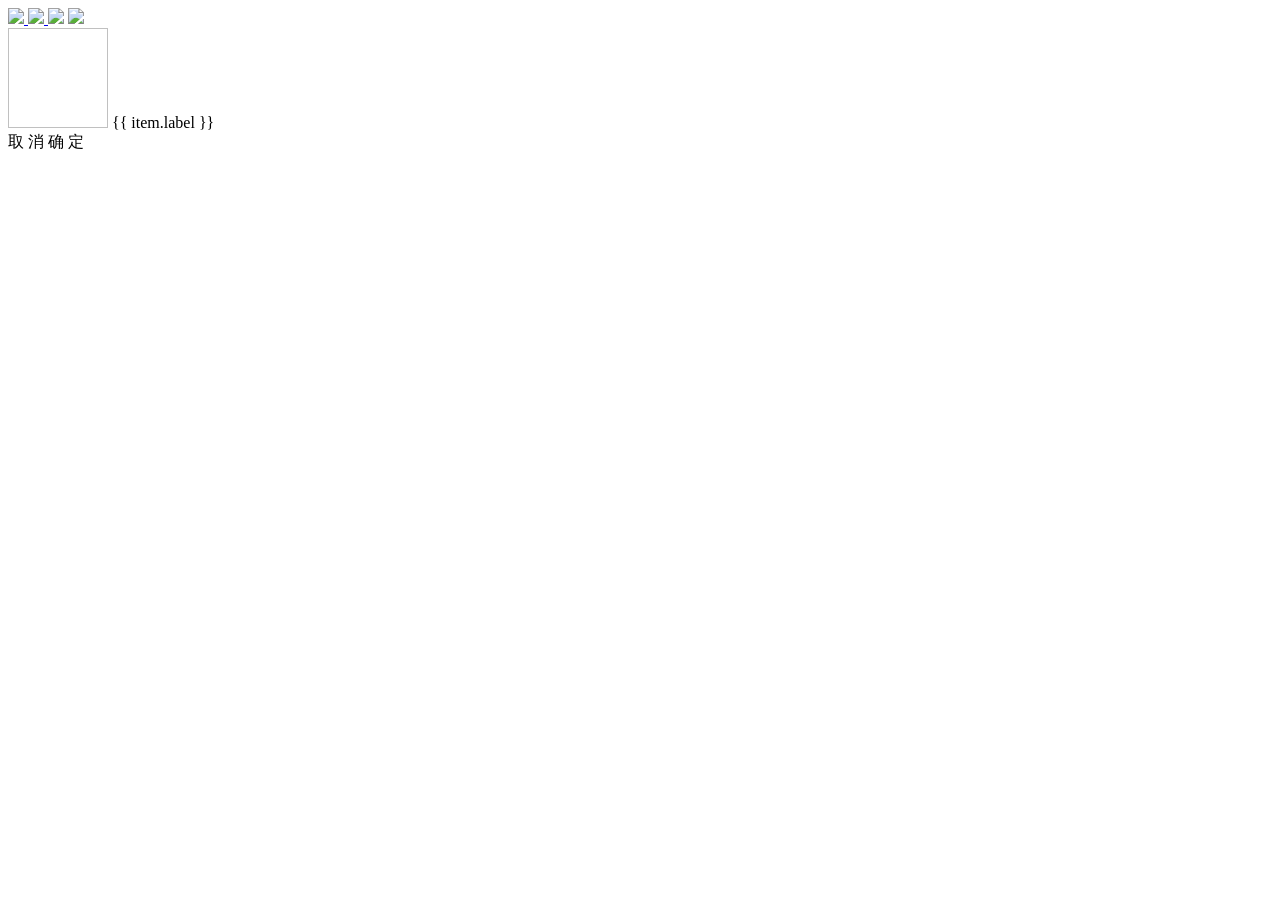
==== src/main/resources/templates/index.html @ 6a4d09f3 "修改readme文档" ====
<!doctype html>
<html lang="zh-CN">
<head>
    <meta charset="UTF-8">
    <meta name="viewport"
          content="width=device-width, user-scalable=no, initial-scale=1.0, maximum-scale=1.0, minimum-scale=1.0">
    <meta http-equiv="X-UA-Compatible" content="ie=edge">
    <title>连接数据库</title>
    <link rel="icon" type="image/x-icon" href="/icon/favicon.ico">
    <script src="/js/axios.min.js"></script>
    <script src="/js/vue.js"></script>
    <!-- 引入样式 -->
    <link rel="stylesheet" href="/css/element.css">
    <link rel="stylesheet" href="/css/normalize.css">
    <!-- 引入组件库 -->
    <script src="/js/element.js"></script>

    <link rel="stylesheet" href="/css/index.css">

</head>
<body>
<div id="app">
    <div class="container">
        <div class="action-items">
            <el-tooltip class="item" effect="dark" content="前往Gitee" placement="bottom">
                <a href="https://gitee.com/geqian618/DbSnap">
                    <img src="/icon/svg/gitee.svg" width="35">
                </a>
            </el-tooltip>
            <el-tooltip class="item" effect="dark" content="前往Github" placement="bottom">
                <a href="https://github.com/geqian618/DBSnap">
                    <img src="/icon/svg/github.svg" width="35">
                </a>
            </el-tooltip>

            <el-popover placement="bottom" width="300" trigger="hover">
                <img src="/images/赞赏码.jpg" width="300">
                <img slot="reference" src="/icon/svg/admire.svg" width="35">
            </el-popover>

        </div>
        <div class="icon-grid">
            <div v-if="item.developed" class="icon-item unselectable" @click="selectDatabase(item)"
                 v-for="(item, index) in options"
                 :key="index">
                <img :src="item.icon" width="100" height="100" alt=""/>
                <span>{{ item.label }}</span>
            </div>
        </div>
    </div>

    <el-dialog v-loading="loading"
               element-loading-text="正在加载中..."
               element-loading-spinner="el-icon-loading"
               element-loading-background="rgba(0, 0, 0, 0.8)"
               width="600px"
               title="数据源"
               @close="closeDialog"
               :visible.sync="dialogFormVisible">
        <el-form :model="form" :rules="rules" ref="ruleForm">
            <el-form-item v-show="form.hostVisible" label="主机" :label-width="formLabelWidth" prop="host">
                <el-input v-model="form.host" placeholder="请输入主机"></el-input>
            </el-form-item>

            <el-form-item v-show="form.portVisible" label="端 口" :label-width="formLabelWidth" prop="port">
                <el-input v-model="form.port" placeholder="请输入端口号"></el-input>
            </el-form-item>

            <el-form-item v-show="form.databaseVisible" :label="form.label" :label-width="formLabelWidth"
                          prop="database">
                <el-input v-model="form.database" :placeholder="'请输入'+ form.label"></el-input>
            </el-form-item>

            <el-form-item v-show="form.usernameVisible" label="用户名" :label-width="formLabelWidth" prop="username">
                <el-input v-model="form.username" placeholder="请输入用户名"></el-input>
            </el-form-item>

            <el-form-item v-show="form.passwordVisible" label="密码" :label-width="formLabelWidth" prop="password">
                <el-input v-model="form.password" placeholder="请输入密码" show-password></el-input>
            </el-form-item>
        </el-form>

        <div slot="footer" class="dialog-footer">
            <el-button @click="dialogFormVisible = false">取 消</el-button>
            <el-button type="primary" @click="submitForm('ruleForm')">确 定</el-button>
        </div>
    </el-dialog>
</div>

<script th:inline="javascript">
    // 创建一个新的 Vue 实例
    new Vue({
        el: '#app',
        data: {
            dialogFormVisible: false,
            appreciationCodeVisible: false,
            formLabelWidth: '120px',
            loading: false,
            form: {
                label: '数据库',
                databaseType: '',
                host: '127.0.0.1',
                hostVisible: true,
                port: 0,
                portVisible: true,
                username: '',
                usernameVisible: true,
                password: '',
                passwordVisible: true,
                database: '',
                databaseVisible: true,
            },
            rules: {
                host: [
                    {required: true, message: '主机不能为空', trigger: 'blur'}
                ],
                port: [
                    {required: true, message: '端口不能为空', trigger: 'blur'}
                ],
                database: [
                    {required: true, message: '数据不能为空', trigger: 'blur'}
                ],
            },
            options: [],
        },
        mounted() {

            this.getDatabaseConfig()

            document.addEventListener('keydown', (event) => {
                if (event.key === 'Enter') {
                    this.submitForm('ruleForm')
                }
            });
        },
        methods: {
            selectDatabase(item) {
                this.dialogFormVisible = true;
                this.form.username = ''
                this.form.password = ''
                this.form.database = ''
                this.form.databaseType = item.value;
                this.form.port = item.defaultPort || 0
                this.form.hostVisible = item.hostVisible !== undefined ? item.hostVisible : true
                this.form.portVisible = item.portVisible !== undefined ? item.portVisible : true
                this.form.databaseVisible = item.databaseVisible !== undefined ? item.databaseVisible : true
                this.form.usernameVisible = item.usernameVisible !== undefined ? item.usernameVisible : true
                this.form.passwordVisible = item.passwordVisible !== undefined ? item.passwordVisible : true
                if (item.value === 'oracle') {
                    this.form.label = 'SID'
                } else if (item.value === 'sqlite3') {
                    this.form.label = '数据库文件'
                } else if (item.value === 'derby' && item.value === 'h2') {
                    this.form.label = '数据库路径'
                } else {
                    this.form.label = '数据库'
                }
            },
            submitForm(formName) {
                this.$refs[formName].validate((valid) => {
                    if (valid) {
                        this.connection()
                    } else {
                        return false;
                    }
                });
            },
            closeDialog() {
                this.$refs['ruleForm'].resetFields();
            },
            connection() {
                this.loading = true
                axios.post('/dataSource/connection', this.form).then(res => {
                    if (res.data.code === 200) {
                        this.showMessage('success', res.data.message)
                        setTimeout(() => {
                            window.location.href = '/document';
                        }, 500)
                    } else {
                        this.showMessage('error', res.data.message)
                    }
                    this.loading = false
                }).catch(err => {
                    this.showMessage('error', err.message)
                    this.loading = false
                })
            },
            showMessage(type, message) {
                this.$message({
                    message: message,
                    type: type,
                });
            },
            getDatabaseConfig() {
                axios.get('/database/config').then(res => {
                    if (res.data.code === 200) {
                        this.options = JSON.parse(res.data.data);
                    } else {
                        this.showMessage('error', res.data.message)
                    }
                }).catch(err => {
                    this.showMessage('error', err.message)
                })
            }
        }
    });
</script>
</body>
</html>
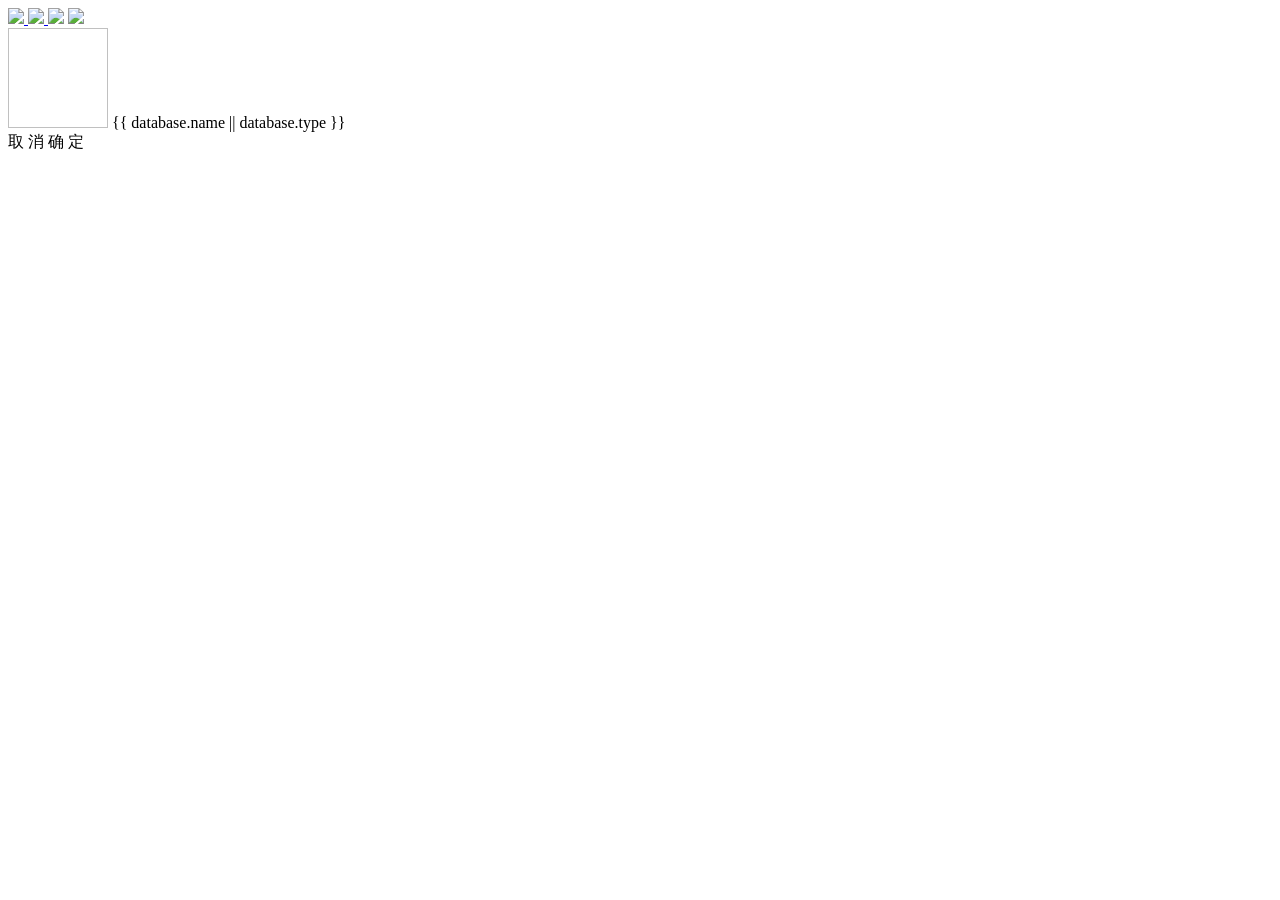
==== commit ec25ccc6: "优化扩展逻辑" ====
--- a/src/main/resources/templates/index.html
+++ b/src/main/resources/templates/index.html
@@ -40,11 +40,13 @@
 
         </div>
         <div class="icon-grid">
-            <div v-if="item.developed" class="icon-item unselectable" @click="selectDatabase(item)"
-                 v-for="(item, index) in options"
-                 :key="index">
-                <img :src="item.icon" width="100" height="100" alt=""/>
-                <span>{{ item.label }}</span>
+            <div class="icon-item unselectable"
+                 v-for="(database, index) in databases"
+                 v-if="database.developed"
+                 :key="index"
+                 @click="selectDatabase(database)">
+                <img :src="database.icon" width="100" height="100" alt=""/>
+                <span>{{ database.name || database.type }}</span>
             </div>
         </div>
     </div>
@@ -58,25 +60,12 @@
                @close="closeDialog"
                :visible.sync="dialogFormVisible">
         <el-form :model="form" :rules="rules" ref="ruleForm">
-            <el-form-item v-show="form.hostVisible" label="主机" :label-width="formLabelWidth" prop="host">
-                <el-input v-model="form.host" placeholder="请输入主机"></el-input>
-            </el-form-item>
-
-            <el-form-item v-show="form.portVisible" label="端 口" :label-width="formLabelWidth" prop="port">
-                <el-input v-model="form.port" placeholder="请输入端口号"></el-input>
-            </el-form-item>
-
-            <el-form-item v-show="form.databaseVisible" :label="form.label" :label-width="formLabelWidth"
-                          prop="database">
-                <el-input v-model="form.database" :placeholder="'请输入'+ form.label"></el-input>
-            </el-form-item>
-
-            <el-form-item v-show="form.usernameVisible" label="用户名" :label-width="formLabelWidth" prop="username">
-                <el-input v-model="form.username" placeholder="请输入用户名"></el-input>
-            </el-form-item>
-
-            <el-form-item v-show="form.passwordVisible" label="密码" :label-width="formLabelWidth" prop="password">
-                <el-input v-model="form.password" placeholder="请输入密码" show-password></el-input>
+            <el-form-item v-for="(value, key, index) in database"
+                          :key="index"
+                          :label="value.label"
+                          :label-width="formLabelWidth"
+                          :prop="key">
+                <el-input v-model="form[key]" :placeholder="`请输入${value.label}`"></el-input>
             </el-form-item>
         </el-form>
 
@@ -96,20 +85,8 @@
             appreciationCodeVisible: false,
             formLabelWidth: '120px',
             loading: false,
-            form: {
-                label: '数据库',
-                databaseType: '',
-                host: '127.0.0.1',
-                hostVisible: true,
-                port: 0,
-                portVisible: true,
-                username: '',
-                usernameVisible: true,
-                password: '',
-                passwordVisible: true,
-                database: '',
-                databaseVisible: true,
-            },
+            form: {},
+            database: {},
             rules: {
                 host: [
                     {required: true, message: '主机不能为空', trigger: 'blur'}
@@ -121,7 +98,7 @@
                     {required: true, message: '数据不能为空', trigger: 'blur'}
                 ],
             },
-            options: [],
+            databases: [],
         },
         mounted() {
 
@@ -134,27 +111,20 @@
             });
         },
         methods: {
-            selectDatabase(item) {
+            selectDatabase(args) {
                 this.dialogFormVisible = true;
-                this.form.username = ''
-                this.form.password = ''
-                this.form.database = ''
-                this.form.databaseType = item.value;
-                this.form.port = item.defaultPort || 0
-                this.form.hostVisible = item.hostVisible !== undefined ? item.hostVisible : true
-                this.form.portVisible = item.portVisible !== undefined ? item.portVisible : true
-                this.form.databaseVisible = item.databaseVisible !== undefined ? item.databaseVisible : true
-                this.form.usernameVisible = item.usernameVisible !== undefined ? item.usernameVisible : true
-                this.form.passwordVisible = item.passwordVisible !== undefined ? item.passwordVisible : true
-                if (item.value === 'oracle') {
-                    this.form.label = 'SID'
-                } else if (item.value === 'sqlite3') {
-                    this.form.label = '数据库文件'
-                } else if (item.value === 'derby' && item.value === 'h2') {
-                    this.form.label = '数据库路径'
-                } else {
-                    this.form.label = '数据库'
+                const obj = JSON.parse(JSON.stringify(args))
+                for (let key in obj) {
+                    const value = obj[key];
+                    this.$set(this.form, key, '')
+                    if (typeof value !== 'object') {
+                        Reflect.deleteProperty(obj, key);
+                        this.form[key] = value;
+                    } else {
+                        this.form[key] = value.value
+                    }
                 }
+                this.database = obj
             },
             submitForm(formName) {
                 this.$refs[formName].validate((valid) => {
@@ -194,7 +164,7 @@
             getDatabaseConfig() {
                 axios.get('/database/config').then(res => {
                     if (res.data.code === 200) {
-                        this.options = JSON.parse(res.data.data);
+                        this.databases = JSON.parse(res.data.data);
                     } else {
                         this.showMessage('error', res.data.message)
                     }
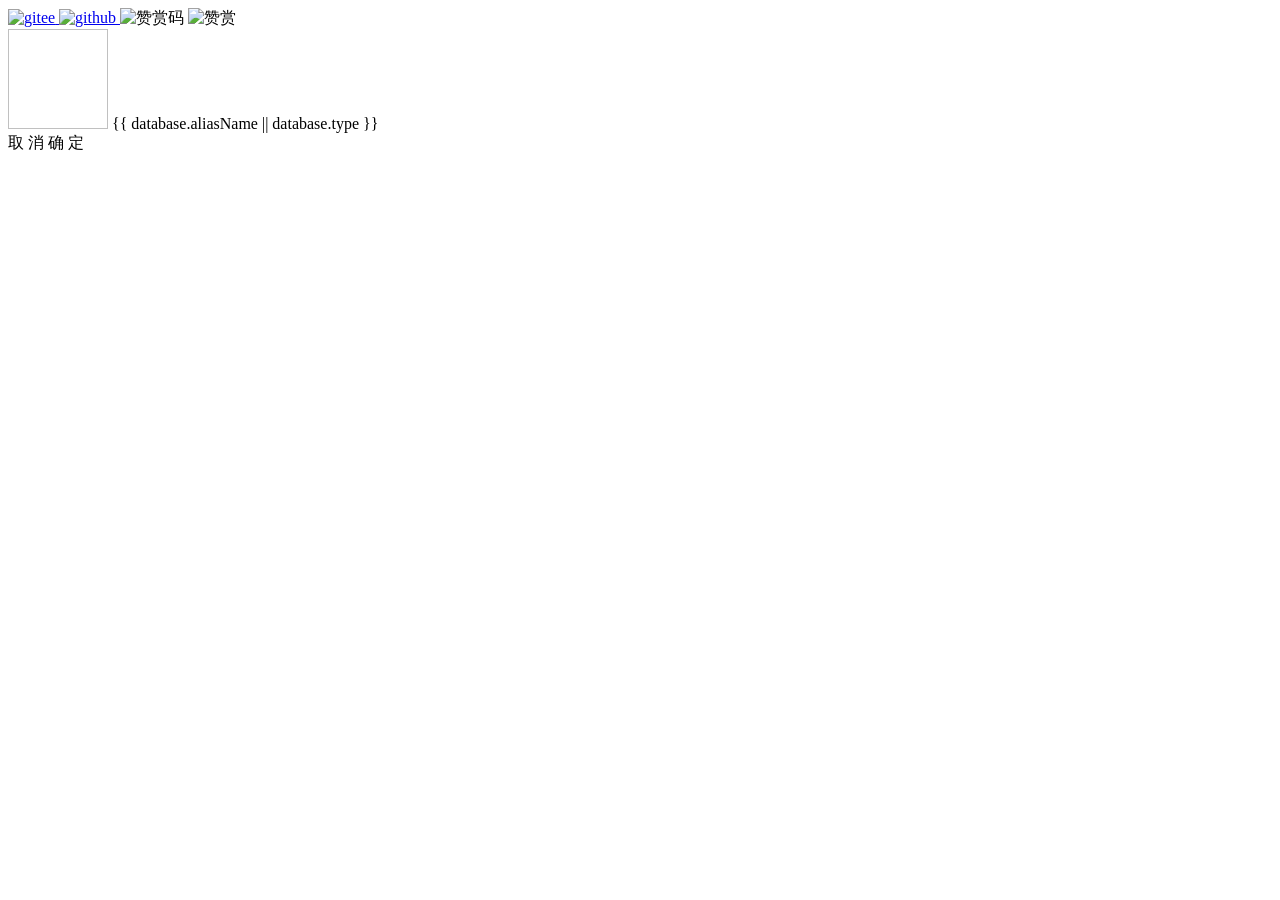
==== commit 5844635a: "优化扩展逻辑" ====
--- a/src/main/resources/templates/index.html
+++ b/src/main/resources/templates/index.html
@@ -24,18 +24,18 @@
         <div class="action-items">
             <el-tooltip class="item" effect="dark" content="前往Gitee" placement="bottom">
                 <a href="https://gitee.com/geqian618/DbSnap">
-                    <img src="/icon/svg/gitee.svg" width="35">
+                    <img src="/icon/svg/gitee.svg" width="35" alt="gitee">
                 </a>
             </el-tooltip>
             <el-tooltip class="item" effect="dark" content="前往Github" placement="bottom">
                 <a href="https://github.com/geqian618/DBSnap">
-                    <img src="/icon/svg/github.svg" width="35">
+                    <img src="/icon/svg/github.svg" width="35" alt="github">
                 </a>
             </el-tooltip>
 
             <el-popover placement="bottom" width="300" trigger="hover">
-                <img src="/images/赞赏码.jpg" width="300">
-                <img slot="reference" src="/icon/svg/admire.svg" width="35">
+                <img src="/images/赞赏码.jpg" width="300" alt="赞赏码">
+                <img slot="reference" src="/icon/svg/admire.svg" width="35" alt="赞赏">
             </el-popover>
 
         </div>
@@ -46,7 +46,7 @@
                  :key="index"
                  @click="selectDatabase(database)">
                 <img :src="database.icon" width="100" height="100" alt=""/>
-                <span>{{ database.name || database.type }}</span>
+                <span>{{ database.aliasName || database.type }}</span>
             </div>
         </div>
     </div>
@@ -57,15 +57,15 @@
                element-loading-background="rgba(0, 0, 0, 0.8)"
                width="600px"
                title="数据源"
-               @close="closeDialog"
+               @close="handleClose"
                :visible.sync="dialogFormVisible">
         <el-form :model="form" :rules="rules" ref="ruleForm">
-            <el-form-item v-for="(value, key, index) in database"
+            <el-form-item v-for="({key,label}, index) in properties"
                           :key="index"
-                          :label="value.label"
+                          :label="label"
                           :label-width="formLabelWidth"
                           :prop="key">
-                <el-input v-model="form[key]" :placeholder="`请输入${value.label}`"></el-input>
+                <el-input v-model="form[key]" :placeholder="`请输入${label}`"></el-input>
             </el-form-item>
         </el-form>
 
@@ -82,23 +82,12 @@
         el: '#app',
         data: {
             dialogFormVisible: false,
-            appreciationCodeVisible: false,
             formLabelWidth: '120px',
             loading: false,
+            databases: [],
+            properties: [],
             form: {},
-            database: {},
-            rules: {
-                host: [
-                    {required: true, message: '主机不能为空', trigger: 'blur'}
-                ],
-                port: [
-                    {required: true, message: '端口不能为空', trigger: 'blur'}
-                ],
-                database: [
-                    {required: true, message: '数据不能为空', trigger: 'blur'}
-                ],
-            },
-            databases: [],
+            rules: {},
         },
         mounted() {
 
@@ -113,18 +102,27 @@
         methods: {
             selectDatabase(args) {
                 this.dialogFormVisible = true;
-                const obj = JSON.parse(JSON.stringify(args))
-                for (let key in obj) {
-                    const value = obj[key];
-                    this.$set(this.form, key, '')
-                    if (typeof value !== 'object') {
-                        Reflect.deleteProperty(obj, key);
-                        this.form[key] = value;
-                    } else {
-                        this.form[key] = value.value
+                if (args && typeof args === 'object') {
+                    // 遍历传入对象的每个键值对
+                    for (const [key, value] of Object.entries(args)) {
+                        const newRules = {}
+                        if (key === 'properties' && Array.isArray(value)) {
+                            for (const {key: propKey, value: propValue, label, required = false} of value) {
+                                this.$set(this.form, propKey, propValue);
+                                newRules[propKey] = [{
+                                    required,
+                                    message: `${label}不能为空`,
+                                    trigger: 'blur'
+                                }]
+                            }
+                            this.properties = value;
+                        } else {
+                            // 普通值直接赋值
+                            this.$set(this.form, key, value);
+                        }
+                        this.rules = newRules;
                     }
                 }
-                this.database = obj
             },
             submitForm(formName) {
                 this.$refs[formName].validate((valid) => {
@@ -135,8 +133,12 @@
                     }
                 });
             },
-            closeDialog() {
-                this.$refs['ruleForm'].resetFields();
+            handleClose() {
+                if (this.$refs.ruleForm) {
+                    this.$refs.ruleForm.clearValidate();
+                }
+                this.form = {};
+                this.rules = {};
             },
             connection() {
                 this.loading = true
